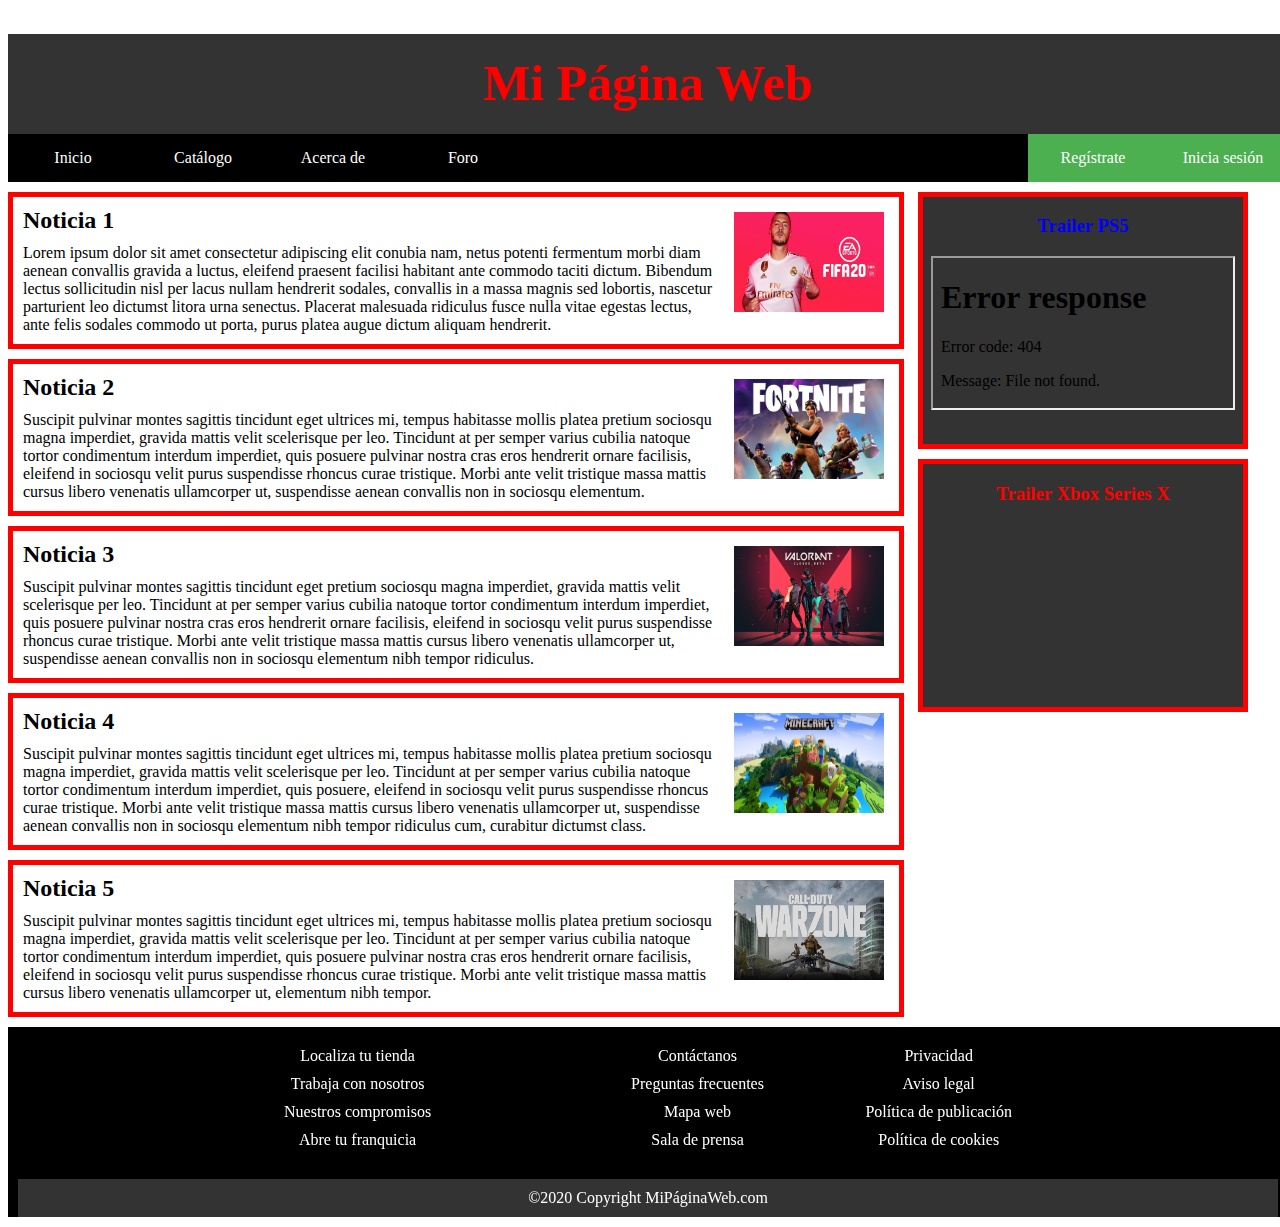
==== index.html @ 9f58b046 "3º commit" ====
<!DOCTYPE html>
<html>
<head>
	<title>Página Web</title>
	<link rel="stylesheet" type="text/css" href="css/style.css">
</head>
<body>
	<header>
		<h1>Mi Página Web</h1>
	</header>
	<nav>
		<ul>
			<li><a href="index.html">Inicio</a>
				<ul>
					<li><a href="html/catalogo.html">Catálogo</a></li>
					<li><a href="html/acercade.html">Acerca de</a></li>
					<li><a href="html/foro.html">Foro</a></li>
				</ul>
			</li>

			<li><a href="html/catalogo.html">Catálogo</a></li>
			<li><a href="html/acercade.html">Acerca de</a></li>
			<li><a href="html/foro.html">Foro</a></li>
			<li style="float: right;"><a class="derecha" href="">Inicia sesión</a></li>
			<li style="float: right;"><a class="derecha" href="html/registrate.html">Regístrate</a></li>
		</ul>
	</nav>
	<main>
		<section class="principal">
			<article>
				<img src="img/fifa20.jpg">
				<h2>Noticia 1</h2>
				<p>Lorem ipsum dolor sit amet consectetur adipiscing elit conubia nam, netus potenti fermentum morbi diam aenean convallis gravida a luctus, eleifend praesent facilisi habitant ante commodo taciti dictum. Bibendum lectus sollicitudin nisl per lacus nullam hendrerit sodales, convallis in a massa magnis sed lobortis, nascetur parturient leo dictumst litora urna senectus. Placerat malesuada ridiculus fusce nulla vitae egestas lectus, ante felis sodales commodo ut porta, purus platea augue dictum aliquam hendrerit.</p>
				
			</article>
			<article>
				<img src="img/fortnite.jpg">
				<h2>Noticia 2</h2>
				<p>Suscipit pulvinar montes sagittis tincidunt eget ultrices mi, tempus habitasse mollis platea pretium sociosqu magna imperdiet, gravida mattis velit scelerisque per leo. Tincidunt at per semper varius cubilia natoque tortor condimentum interdum imperdiet, quis posuere pulvinar nostra cras eros hendrerit ornare facilisis, eleifend in sociosqu velit purus suspendisse rhoncus curae tristique. Morbi ante velit tristique massa mattis cursus libero venenatis ullamcorper ut, suspendisse aenean convallis non in sociosqu elementum.</p>

			</article>
			<article>
				<img src="img/valorant.jpg">
				<h2>Noticia 3</h2>
				<p>Suscipit pulvinar montes sagittis tincidunt eget pretium sociosqu magna imperdiet, gravida mattis velit scelerisque per leo. Tincidunt at per semper varius cubilia natoque tortor condimentum interdum imperdiet, quis posuere pulvinar nostra cras eros hendrerit ornare facilisis, eleifend in sociosqu velit purus suspendisse rhoncus curae tristique. Morbi ante velit tristique massa mattis cursus libero venenatis ullamcorper ut, suspendisse aenean convallis non in sociosqu elementum nibh tempor ridiculus.</p>

			</article>
			<article>
				<img src="img/minecraft.jpg">
				<h2>Noticia 4</h2>
				<p>Suscipit pulvinar montes sagittis tincidunt eget ultrices mi, tempus habitasse mollis platea pretium sociosqu magna imperdiet, gravida mattis velit scelerisque per leo. Tincidunt at per semper varius cubilia natoque tortor condimentum interdum imperdiet, quis posuere, eleifend in sociosqu velit purus suspendisse rhoncus curae tristique. Morbi ante velit tristique massa mattis cursus libero venenatis ullamcorper ut, suspendisse aenean convallis non in sociosqu elementum nibh tempor ridiculus cum, curabitur dictumst class.</p>

			</article>
			<article>
				<img src="img/warzone.jpg">
				<h2>Noticia 5</h2>
				<p>Suscipit pulvinar montes sagittis tincidunt eget ultrices mi, tempus habitasse mollis platea pretium sociosqu magna imperdiet, gravida mattis velit scelerisque per leo. Tincidunt at per semper varius cubilia natoque tortor condimentum interdum imperdiet, quis posuere pulvinar nostra cras eros hendrerit ornare facilisis, eleifend in sociosqu velit purus suspendisse rhoncus curae tristique. Morbi ante velit tristique massa mattis cursus libero venenatis ullamcorper ut, elementum nibh tempor.</p>

			</article>
		</section>
		<aside>
			<center>
				<h3 style="color: blue">Trailer PS5</h3>
				<iframe src="video/PlayStation™ 5 Trailer - 2020.mp4"></iframe>
			</center>
		</aside>
		<aside>
			<center>
				<h3>Trailer Xbox Series X</h3>
				<iframe src="https://www.youtube.com/embed/0tUqIHwHDEc" frameborder="0" allow="accelerometer; autoplay; encrypted-media; gyroscope; picture-in-picture" allowfullscreen></iframe>
			</center>
		</aside>
	</main>
	<footer>
		<div class="footer1">
			<a href="">Localiza tu tienda</a>
			<a href="">Trabaja con nosotros</a>
			<a href="">Nuestros compromisos</a>
			<a href="">Abre tu franquicia</a>
		</div>		
		<div class="footer2">		
			<a href="html/contacto.html">Contáctanos</a>
			<a href="">Preguntas frecuentes</a>
			<a href="">Mapa web</a>
			<a href="">Sala de prensa</a>
		</div>	
		<div class="footer3">
			<a href="">Privacidad</a>
			<a href="">Aviso legal</a>
			<a href="">Política de publicación</a>
			<a href="">Política de cookies</a>
		</div>
		<p>©2020 Copyright MiPáginaWeb.com</p>
	</footer>
</body>
</html>
---- css/style.css ----
body{
	width: 100%;
}
header{
	background-color: #333;
	height: 100px;
}
header > h1{
	text-align: center;
	font-size: 50px;
	padding: 20px;
	color: red;
}
nav{}
nav > ul{
	background-color: black;
	list-style-type: none;
	margin: 0;
	padding: 0;
	overflow: hidden;
}
nav > ul > li{
	float: left;
}
nav > ul > li > a{
  	color: white;
  	display: block;
  	text-align: center;
  	padding: 15px;
  	text-decoration: none;
  	width: 100px;
}
nav > ul > li > a:hover{
	background-color: red;
}
nav > ul > li  > a:hover(.derecha) {
  background-color: red;
}
nav > ul > li > ul{
	display: none;
	position: absolute;
	background-color: black;
	list-style-type: none;
	margin: auto;
	padding: 0;
	overflow: hidden;
}
nav > ul > li:hover > ul{
	display: block;
}
nav > ul > li > ul > li{
	position: relative;
}
nav > ul > li > ul > li > a{
	color: white;
  	display: block;
  	text-align: center;
  	padding: 15px;
  	text-decoration: none;
  	width: 100px;
}
nav > ul > li > ul > li > a:hover{
	background-color: red;
}
.derecha {
  background-color: #4CAF50;
}

/*INDEX*/

main{
	width: 100%;
	display: table;
}
.principal{
	width: 70%;
	float: left;
}
article{
	border: 5px solid red;
	margin-top: 10px;
	margin-bottom: 10px;
	overflow: auto;
	text-align: left;
}
h2{
	margin: 10px;
}
p{
	margin: 10px;
}
img{
	width: 150px;
	height: 100px;
	overflow: auto;
	float: right;
	margin: 15px;
}
aside{
	width: 25%;
	margin-right: 40px;
	margin-top: 10px;
	float: right;
	background-color: #333;
	border: 5px solid red;
}
h3{
	color: red;
}
iframe{
	margin-bottom: 30px;
}

footer{
	background-color: black;
}
.footer1{
	float: left;
	margin-left: 20%;
	padding: 10px;
}
.footer2{
	display: inline-block;
	margin-left: 12.5%;
	padding: 10px;
}
.footer3{
	display: inline-block;
	float: right;
	margin-right: 20%;
	padding: 10px;
}
footer > .footer1 > a {
	color: white;
	text-decoration: none;
	display: block;
	text-align: center;
	margin: 10px;
}
footer > .footer2 > a {
	color: white;
	text-decoration: none;
	display: block;
	text-align: center;
	margin: 10px;
}
footer > .footer3 > a {
	color: white;
	text-decoration: none;
	display: block;
	text-align: center;
	margin: 10px;
}
footer > p {
	color: white;
	text-align: center;
	padding: 10px;
	background-color: #333;
}
footer > .footer1 > a:hover{
	color: red;
}
footer > .footer2 > a:hover{
	color: red;
}
footer > .footer3 > a:hover{
	color: red;
}


/*FORMULARIO*/

form{
	margin: 10px;
}
fieldset{
	width: 50%;
	background-color: #333;
}
form > fieldset > h2{
	color:red;
}
label{
	font-weight: bold;
	font-size: 20px;
}
input{
	border-radius: 5px;
	width: 500px;
	height: 50px;
	font-size: 25px;
	margin: 10px;
	text-align: center;
}
textarea{
	border-radius: 5px;
	width: 500px;
	height: 200px;
}
input[type=submit]{
	background-color: black;
	color: white;
}
input[type=reset]{
	background-color: black;
	color: white;
}
input[type=submit]:hover{
	background-color: red;
}
input[type=reset]:hover{
	background-color: red;
}
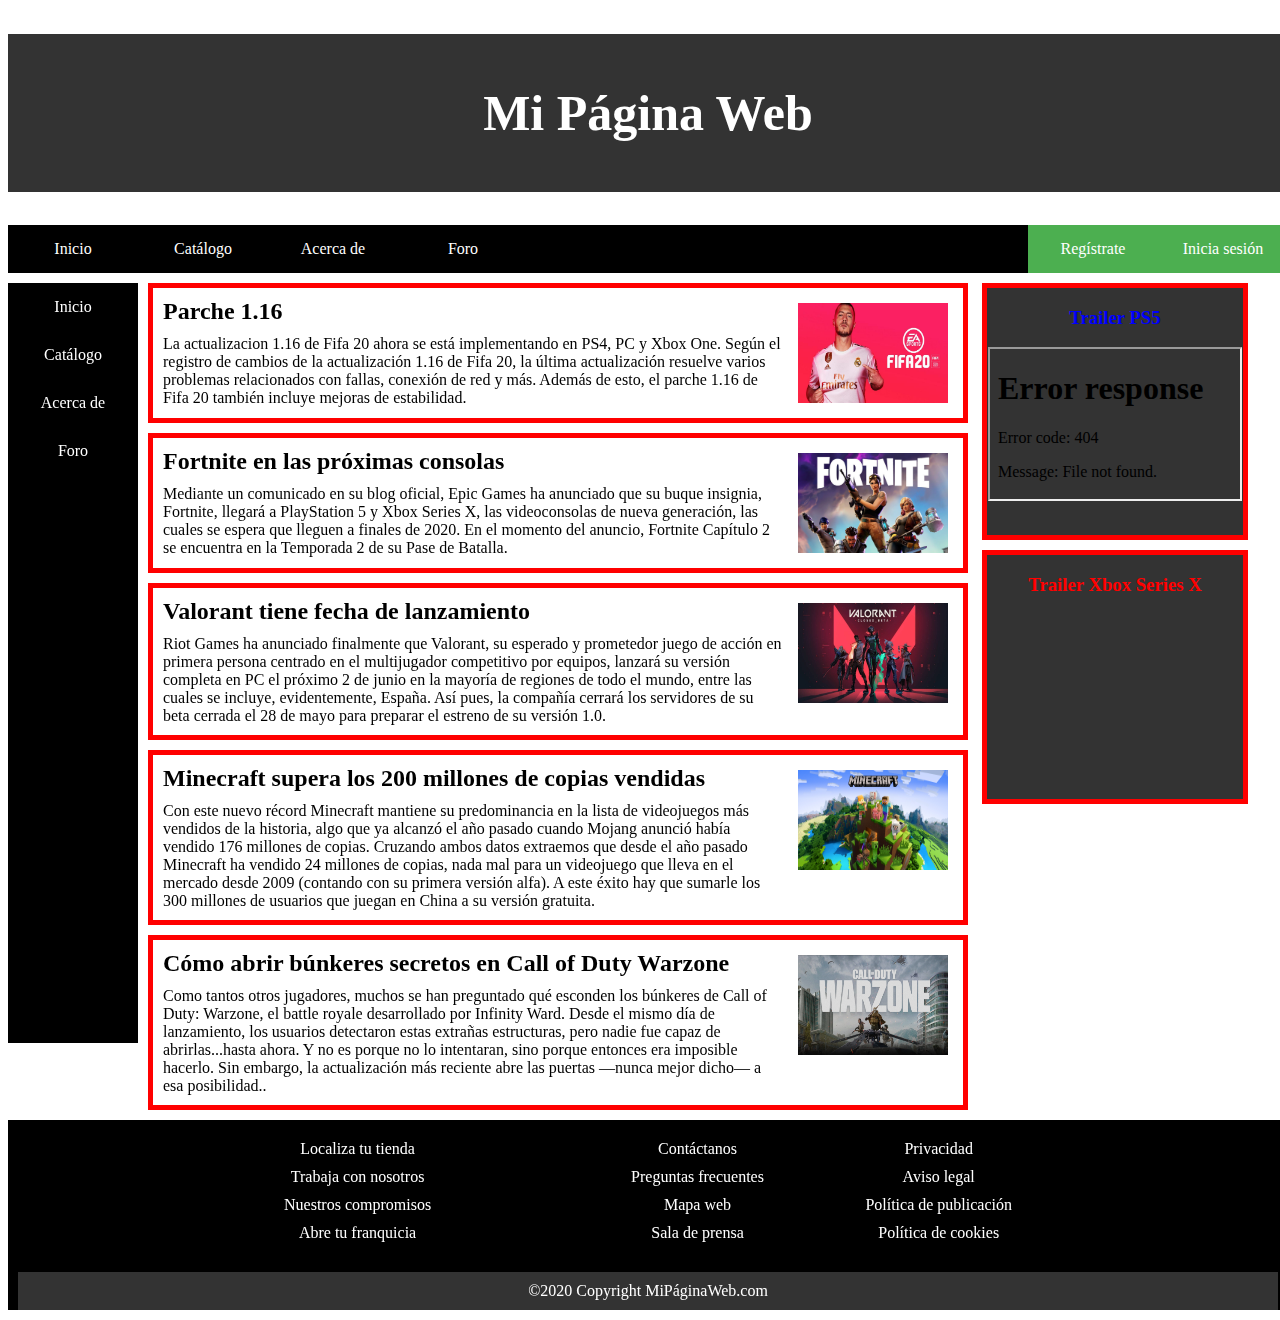
==== commit 38e4f47c: "ordinaria commit" ====
--- a/index.html
+++ b/index.html
@@ -10,51 +10,50 @@
 	</header>
 	<nav>
 		<ul>
-			<li><a href="index.html">Inicio</a>
-				<ul>
-					<li><a href="html/catalogo.html">Catálogo</a></li>
-					<li><a href="html/acercade.html">Acerca de</a></li>
-					<li><a href="html/foro.html">Foro</a></li>
-				</ul>
-			</li>
-
+			<li><a href="index.html">Inicio</a></li>
 			<li><a href="html/catalogo.html">Catálogo</a></li>
-			<li><a href="html/acercade.html">Acerca de</a></li>
+			<li><a href="xsl/acercade.xsl">Acerca de</a></li>
 			<li><a href="html/foro.html">Foro</a></li>
-			<li style="float: right;"><a class="derecha" href="">Inicia sesión</a></li>
+			<li style="float: right;"><a class="derecha" href="html/iniciarsesion.html">Inicia sesión</a></li>
 			<li style="float: right;"><a class="derecha" href="html/registrate.html">Regístrate</a></li>
 		</ul>
 	</nav>
 	<main>
 		<section class="principal">
+			<div class="sidenav">
+  				<a href="index.html">Inicio</a>
+  				<a href="html/catalogo.html">Catálogo</a>
+  				<a href="xsl/acercade.xsl">Acerca de</a>
+  				<a href="html/foro.html">Foro</a>
+			</div>
 			<article>
 				<img src="img/fifa20.jpg">
-				<h2>Noticia 1</h2>
-				<p>Lorem ipsum dolor sit amet consectetur adipiscing elit conubia nam, netus potenti fermentum morbi diam aenean convallis gravida a luctus, eleifend praesent facilisi habitant ante commodo taciti dictum. Bibendum lectus sollicitudin nisl per lacus nullam hendrerit sodales, convallis in a massa magnis sed lobortis, nascetur parturient leo dictumst litora urna senectus. Placerat malesuada ridiculus fusce nulla vitae egestas lectus, ante felis sodales commodo ut porta, purus platea augue dictum aliquam hendrerit.</p>
+				<h2>Parche 1.16</h2>
+				<p>La actualizacion 1.16 de Fifa 20 ahora se está implementando en PS4, PC y Xbox One. Según el registro de cambios de la actualización 1.16 de Fifa 20, la última actualización resuelve varios problemas relacionados con fallas, conexión de red y más. Además de esto, el parche 1.16 de Fifa 20 también incluye mejoras de estabilidad.</p>
 				
 			</article>
 			<article>
 				<img src="img/fortnite.jpg">
-				<h2>Noticia 2</h2>
-				<p>Suscipit pulvinar montes sagittis tincidunt eget ultrices mi, tempus habitasse mollis platea pretium sociosqu magna imperdiet, gravida mattis velit scelerisque per leo. Tincidunt at per semper varius cubilia natoque tortor condimentum interdum imperdiet, quis posuere pulvinar nostra cras eros hendrerit ornare facilisis, eleifend in sociosqu velit purus suspendisse rhoncus curae tristique. Morbi ante velit tristique massa mattis cursus libero venenatis ullamcorper ut, suspendisse aenean convallis non in sociosqu elementum.</p>
+				<h2>Fortnite en las próximas consolas</h2>
+				<p>Mediante un comunicado en su blog oficial, Epic Games ha anunciado que su buque insignia, Fortnite, llegará a PlayStation 5 y Xbox Series X, las videoconsolas de nueva generación, las cuales se espera que lleguen a finales de 2020. En el momento del anuncio, Fortnite Capítulo 2 se encuentra en la Temporada 2 de su Pase de Batalla.</p>
 
 			</article>
 			<article>
 				<img src="img/valorant.jpg">
-				<h2>Noticia 3</h2>
-				<p>Suscipit pulvinar montes sagittis tincidunt eget pretium sociosqu magna imperdiet, gravida mattis velit scelerisque per leo. Tincidunt at per semper varius cubilia natoque tortor condimentum interdum imperdiet, quis posuere pulvinar nostra cras eros hendrerit ornare facilisis, eleifend in sociosqu velit purus suspendisse rhoncus curae tristique. Morbi ante velit tristique massa mattis cursus libero venenatis ullamcorper ut, suspendisse aenean convallis non in sociosqu elementum nibh tempor ridiculus.</p>
+				<h2>Valorant tiene fecha de lanzamiento</h2>
+				<p>Riot Games ha anunciado finalmente que Valorant, su esperado y prometedor juego de acción en primera persona centrado en el multijugador competitivo por equipos, lanzará su versión completa en PC el próximo 2 de junio en la mayoría de regiones de todo el mundo, entre las cuales se incluye, evidentemente, España. Así pues, la compañía cerrará los servidores de su beta cerrada el 28 de mayo para preparar el estreno de su versión 1.0.</p>
 
 			</article>
 			<article>
 				<img src="img/minecraft.jpg">
-				<h2>Noticia 4</h2>
-				<p>Suscipit pulvinar montes sagittis tincidunt eget ultrices mi, tempus habitasse mollis platea pretium sociosqu magna imperdiet, gravida mattis velit scelerisque per leo. Tincidunt at per semper varius cubilia natoque tortor condimentum interdum imperdiet, quis posuere, eleifend in sociosqu velit purus suspendisse rhoncus curae tristique. Morbi ante velit tristique massa mattis cursus libero venenatis ullamcorper ut, suspendisse aenean convallis non in sociosqu elementum nibh tempor ridiculus cum, curabitur dictumst class.</p>
+				<h2>Minecraft supera los 200 millones de copias vendidas</h2>
+				<p>Con este nuevo récord Minecraft mantiene su predominancia en la lista de videojuegos más vendidos de la historia, algo que ya alcanzó el año pasado cuando Mojang anunció había vendido 176 millones de copias. Cruzando ambos datos extraemos que desde el año pasado Minecraft ha vendido 24 millones de copias, nada mal para un videojuego que lleva en el mercado desde 2009 (contando con su primera versión alfa). A este éxito hay que sumarle los 300 millones de usuarios que juegan en China a su versión gratuita.</p>
 
 			</article>
 			<article>
 				<img src="img/warzone.jpg">
-				<h2>Noticia 5</h2>
-				<p>Suscipit pulvinar montes sagittis tincidunt eget ultrices mi, tempus habitasse mollis platea pretium sociosqu magna imperdiet, gravida mattis velit scelerisque per leo. Tincidunt at per semper varius cubilia natoque tortor condimentum interdum imperdiet, quis posuere pulvinar nostra cras eros hendrerit ornare facilisis, eleifend in sociosqu velit purus suspendisse rhoncus curae tristique. Morbi ante velit tristique massa mattis cursus libero venenatis ullamcorper ut, elementum nibh tempor.</p>
+				<h2>Cómo abrir búnkeres secretos en Call of Duty Warzone</h2>
+				<p>Como tantos otros jugadores, muchos se han preguntado qué esconden los búnkeres de Call of Duty: Warzone, el battle royale desarrollado por Infinity Ward. Desde el mismo día de lanzamiento, los usuarios detectaron estas extrañas estructuras, pero nadie fue capaz de abrirlas...hasta ahora. Y no es porque no lo intentaran, sino porque entonces era imposible hacerlo. Sin embargo, la actualización más reciente abre las puertas —nunca mejor dicho— a esa posibilidad..</p>
 
 			</article>
 		</section>
--- a/css/style.css
+++ b/css/style.css
@@ -3,13 +3,22 @@
 }
 header{
 	background-color: #333;
-	height: 100px;
+	animation-name: banner;
+	animation-duration: 12s;
+	animation-iteration-count: infinite;
 }
 header > h1{
 	text-align: center;
 	font-size: 50px;
-	padding: 20px;
-	color: red;
+	padding: 50px;
+	color: white;
+}
+@keyframes banner{
+	0%   {background-color:red}
+  	25%  {background-color:#333}
+  	50%  {background-color:black}
+  	75%  {background-color:#333}
+  	100% {background-color:red}
 }
 nav{}
 nav > ul{
@@ -36,45 +45,44 @@
 nav > ul > li  > a:hover(.derecha) {
   background-color: red;
 }
-nav > ul > li > ul{
-	display: none;
-	position: absolute;
+.derecha {
+  background-color: #4CAF50;
+}
+
+/*INDEX*/
+
+main{
+	width: 100%;
+	display: table;
+}
+.sidenav {
+  	height: 760px;
+  	position: relative;
 	background-color: black;
 	list-style-type: none;
 	margin: auto;
 	padding: 0;
-	overflow: hidden;
-}
-nav > ul > li:hover > ul{
-	display: block;
-}
-nav > ul > li > ul > li{
-	position: relative;
-}
-nav > ul > li > ul > li > a{
-	color: white;
+	overflow: auto;
+	margin-top: 10px;
+	float: left;
+	margin-right: 10px;
+	margin-bottom: 10px;
+}
+.sidenav a {
+  	color: white;
   	display: block;
   	text-align: center;
   	padding: 15px;
   	text-decoration: none;
   	width: 100px;
 }
-nav > ul > li > ul > li > a:hover{
-	background-color: red;
-}
-.derecha {
-  background-color: #4CAF50;
-}
-
-/*INDEX*/
-
-main{
-	width: 100%;
-	display: table;
+.sidenav a:hover{
+	background-color: red;
 }
 .principal{
-	width: 70%;
-	float: left;
+	width: 75%;
+	float: left;
+	position: relative;
 }
 article{
 	border: 5px solid red;
@@ -97,7 +105,7 @@
 	margin: 15px;
 }
 aside{
-	width: 25%;
+	width: 20%;
 	margin-right: 40px;
 	margin-top: 10px;
 	float: right;
@@ -109,6 +117,7 @@
 }
 iframe{
 	margin-bottom: 30px;
+	width: 250px;
 }
 
 footer{
@@ -174,28 +183,29 @@
 	margin: 10px;
 }
 fieldset{
-	width: 50%;
-	background-color: #333;
+	width: 30%;
+	background-color: #333;
+	color: red;
 }
 form > fieldset > h2{
 	color:red;
 }
 label{
 	font-weight: bold;
-	font-size: 20px;
+	font-size: 10px;
 }
 input{
 	border-radius: 5px;
-	width: 500px;
-	height: 50px;
-	font-size: 25px;
-	margin: 10px;
+	width: 300px;
+	height: 30px;
+	font-size: 10px;
+	margin: 5px;
 	text-align: center;
 }
 textarea{
 	border-radius: 5px;
-	width: 500px;
-	height: 200px;
+	width: 300px;
+	height: 150px;
 }
 input[type=submit]{
 	background-color: black;
@@ -210,4 +220,37 @@
 }
 input[type=reset]:hover{
 	background-color: red;
-}+}
+
+/*CATALOGO*/
+.catalogo{
+	border: 5px solid red;
+	margin-top: 10px;
+	margin-bottom: 10px;
+}
+.producto{
+	border: 5px solid red;
+	display: inline-block;
+	margin: 30px;
+	width: 400px;
+}
+.img_producto{
+	float: left;
+	height: 190px;
+}
+.nombre_producto{
+	text-align: center;
+	margin: 20px;
+	font-size: 30px;
+}
+.plataforma{
+	text-align: center;
+	margin: 20px;
+	font-size: 30px;
+}
+.precio{
+	text-align: center;
+	margin: 20px;
+	font-size: 35px;
+	color: green;
+}
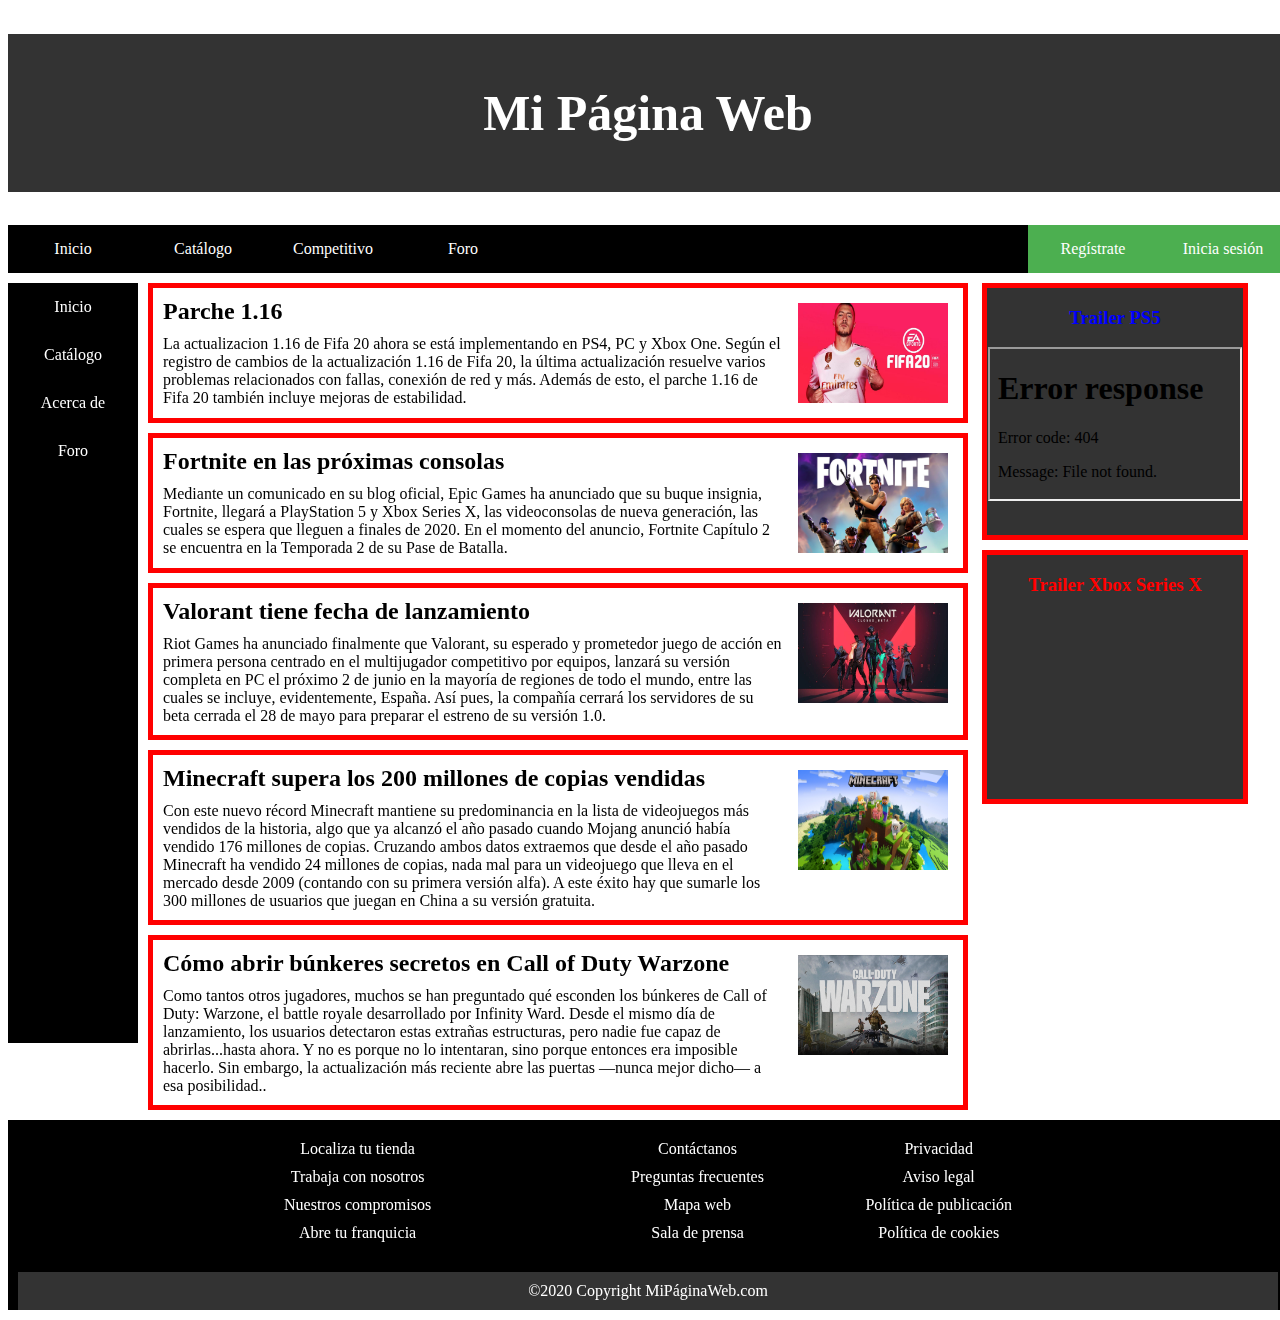
==== commit db7ae804: "extraordinaria" ====
--- a/index.html
+++ b/index.html
@@ -12,7 +12,7 @@
 		<ul>
 			<li><a href="index.html">Inicio</a></li>
 			<li><a href="html/catalogo.html">Catálogo</a></li>
-			<li><a href="xsl/acercade.xsl">Acerca de</a></li>
+			<li><a href="html/competitivo.html">Competitivo</a></li>
 			<li><a href="html/foro.html">Foro</a></li>
 			<li style="float: right;"><a class="derecha" href="html/iniciarsesion.html">Inicia sesión</a></li>
 			<li style="float: right;"><a class="derecha" href="html/registrate.html">Regístrate</a></li>
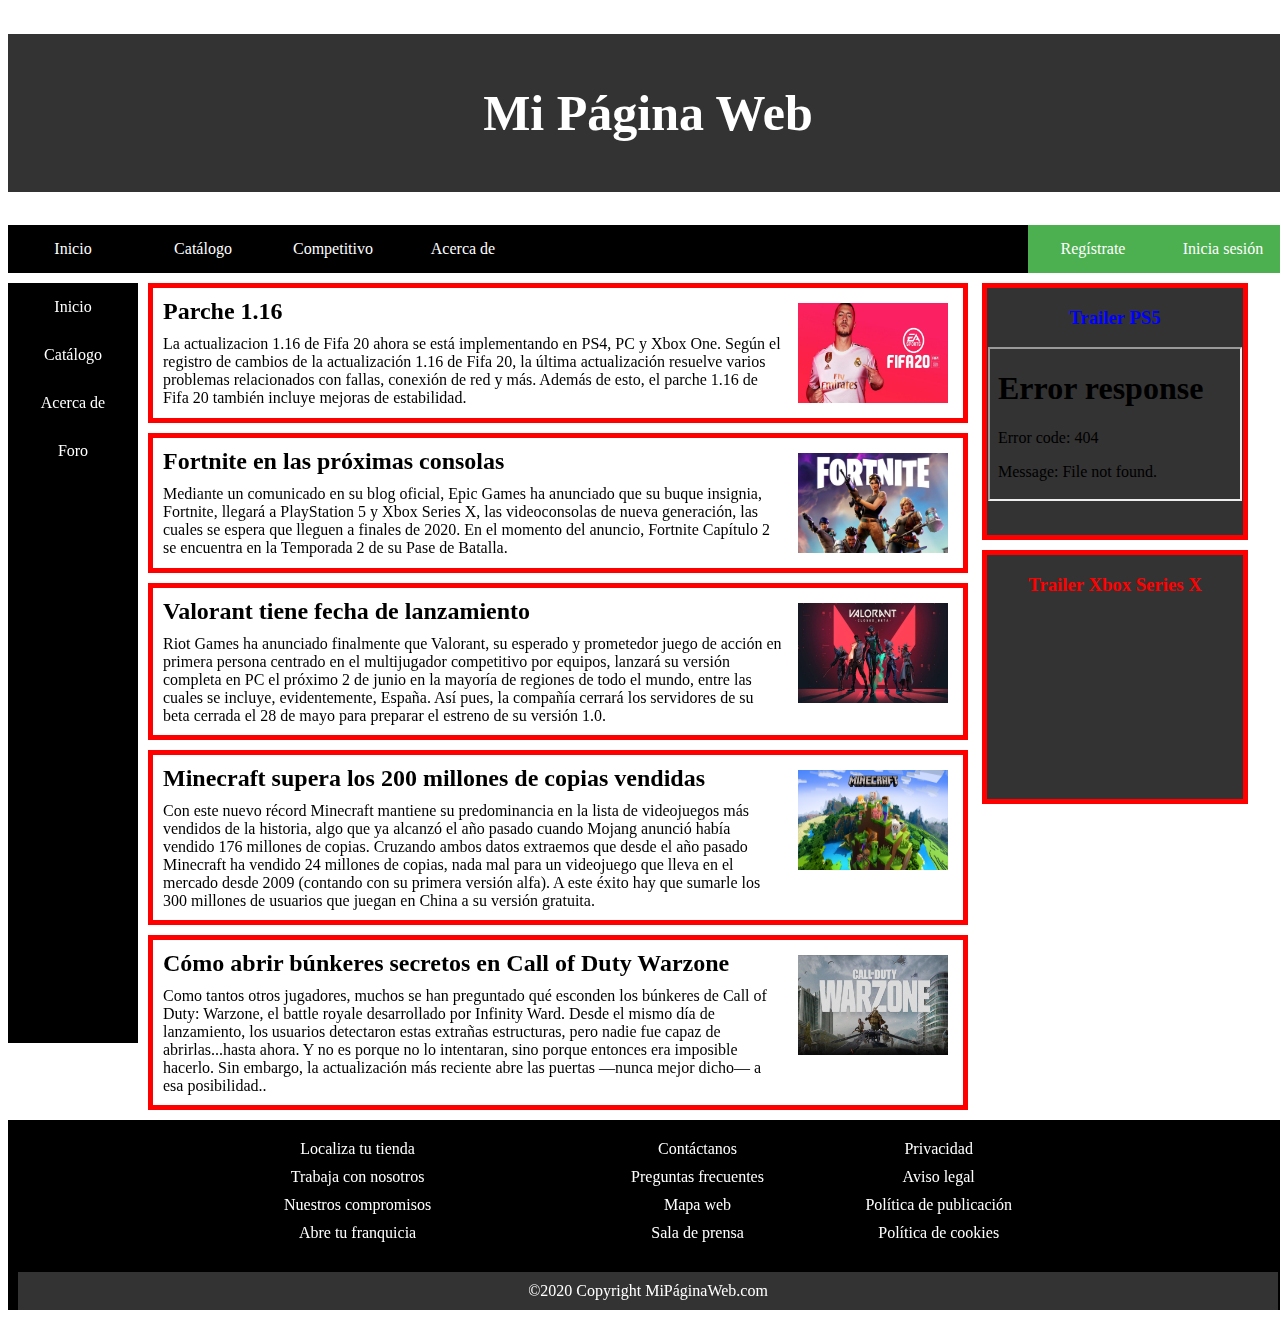
==== commit dc50a0a1: "extraordinaria" ====
--- a/index.html
+++ b/index.html
@@ -13,7 +13,7 @@
 			<li><a href="index.html">Inicio</a></li>
 			<li><a href="html/catalogo.html">Catálogo</a></li>
 			<li><a href="html/competitivo.html">Competitivo</a></li>
-			<li><a href="html/foro.html">Foro</a></li>
+			<li><a href="html/acercade.html">Acerca de</a></li>
 			<li style="float: right;"><a class="derecha" href="html/iniciarsesion.html">Inicia sesión</a></li>
 			<li style="float: right;"><a class="derecha" href="html/registrate.html">Regístrate</a></li>
 		</ul>
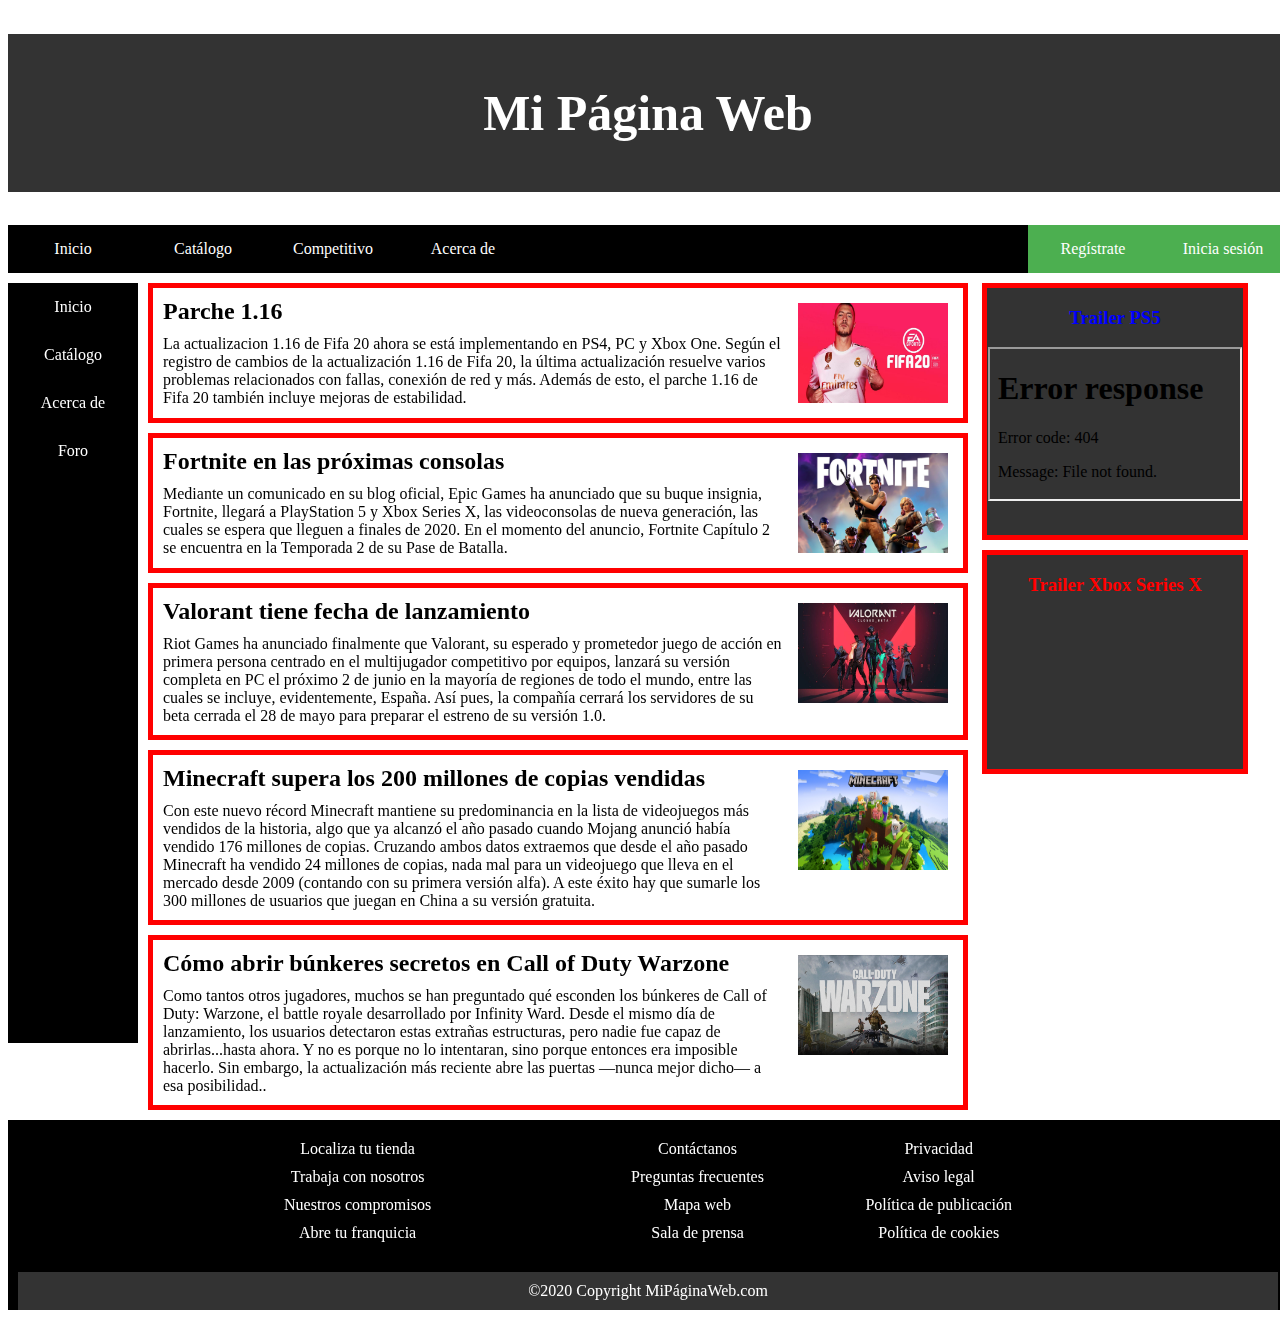
==== commit 8ecdc81f: "extraordinaria" ====
--- a/index.html
+++ b/index.html
@@ -60,7 +60,7 @@
 		<aside>
 			<center>
 				<h3 style="color: blue">Trailer PS5</h3>
-				<iframe src="video/PlayStation™ 5 Trailer - 2020.mp4"></iframe>
+				<iframe src="video/PlayStation™ 5 Trailer - 2020.mp4" class="video"></iframe>
 			</center>
 		</aside>
 		<aside>
--- a/css/style.css
+++ b/css/style.css
@@ -115,7 +115,7 @@
 h3{
 	color: red;
 }
-iframe{
+.video{
 	margin-bottom: 30px;
 	width: 250px;
 }
@@ -254,3 +254,66 @@
 	font-size: 35px;
 	color: green;
 }
+
+
+/*COMPETITIVO*/
+table{
+	border: 5px solid red;
+}
+
+th{
+	text-align: center;
+	padding: 10px;
+	width: 300px;
+	font-size: 25px;
+	background-color: black;
+	color: red;
+	border: 5px solid red;
+}
+
+td{
+	border: 5px solid red;
+	font-size: 20px;
+	text-align: center;
+}
+
+
+/*EMPLEADOS*/
+.tituloxsl{
+	margin:20px;
+	text-decoration: underline;
+	font-size: 30px;
+
+}
+.empleado{
+	border: 5px solid red;
+	display: inline-block;
+	margin: 10px;
+	width: 200px;
+}
+.nombre{
+	text-align: center;
+	margin: 20px;
+	font-weight: bold;
+}
+.edad{
+	text-align: center;
+	margin: 20px;
+	font-weight: bold;
+}
+.puesto{
+	text-align: center;
+	margin: 20px;
+	font-weight: bold;
+}
+
+.xsla{
+	width: 1200px;
+	height: 550px;
+	border: none;
+}
+.xslb{
+	width: 1000px;
+	height: 1100px;
+	border: none;
+}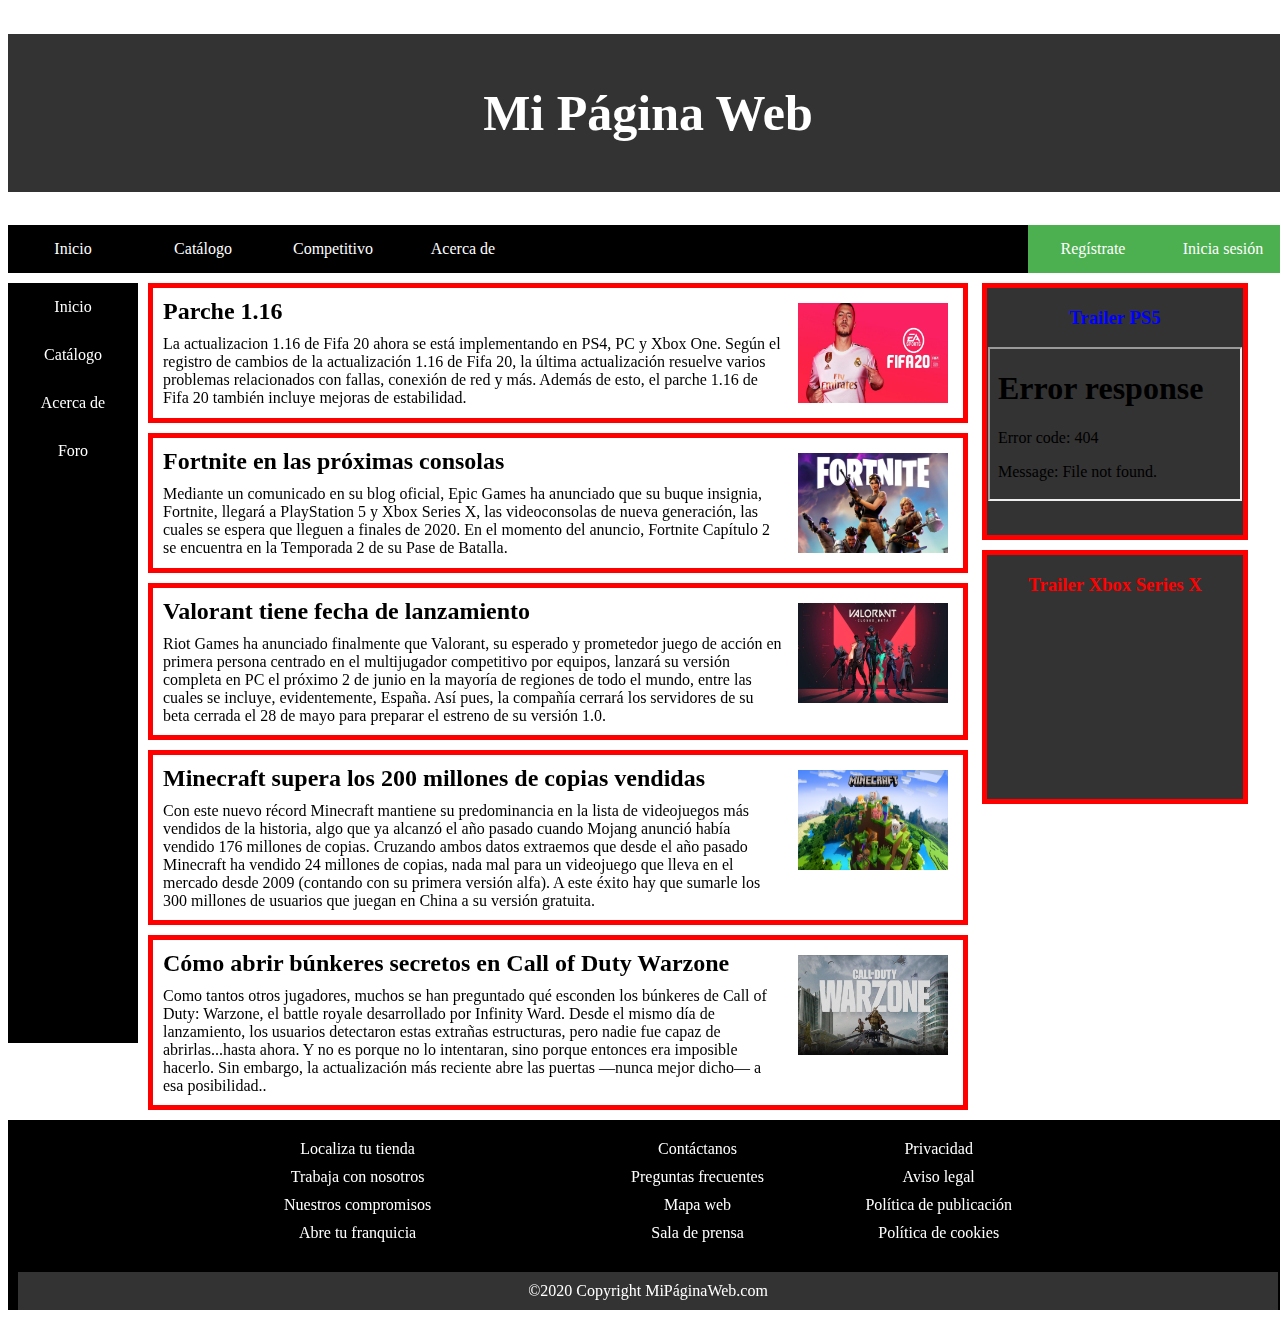
==== commit da4d647d: "extraordinaria" ====
--- a/index.html
+++ b/index.html
@@ -66,7 +66,7 @@
 		<aside>
 			<center>
 				<h3>Trailer Xbox Series X</h3>
-				<iframe src="https://www.youtube.com/embed/0tUqIHwHDEc" frameborder="0" allow="accelerometer; autoplay; encrypted-media; gyroscope; picture-in-picture" allowfullscreen></iframe>
+				<iframe src="https://www.youtube.com/embed/0tUqIHwHDEc" frameborder="0" allow="accelerometer; autoplay; encrypted-media; gyroscope; picture-in-picture" allowfullscreen class="video"></iframe>
 			</center>
 		</aside>
 	</main>
